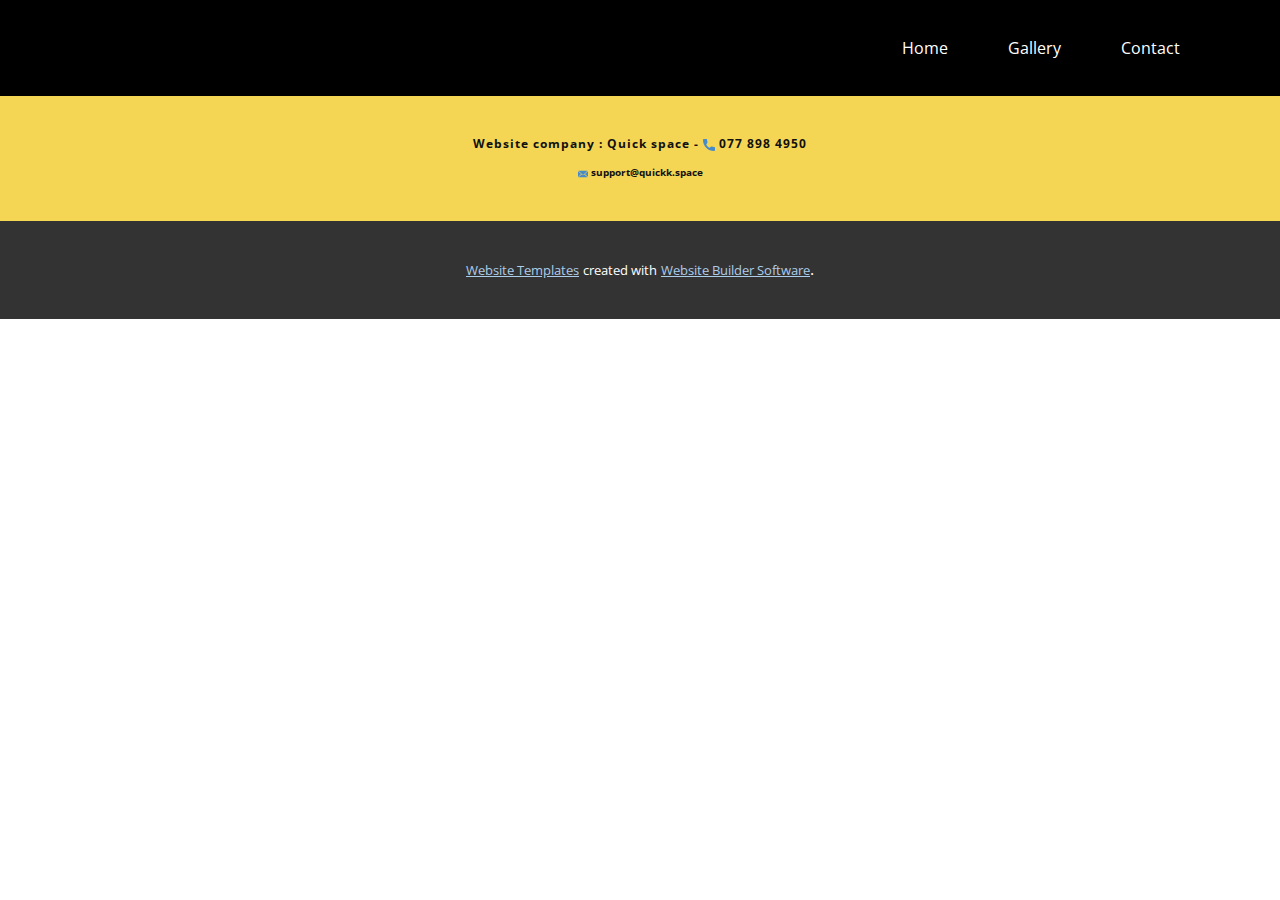
==== About.html @ bba0433c "Add files via upload" ====
<!DOCTYPE html>
<html style="font-size: 16px;" lang="en"><head>
    <meta name="viewport" content="width=device-width, initial-scale=1.0">
    <meta charset="utf-8">
    <meta name="keywords" content="">
    <meta name="description" content="">
    <title>About</title>
    <link rel="stylesheet" href="nicepage.css" media="screen">
<link rel="stylesheet" href="About.css" media="screen">
    <script class="u-script" type="text/javascript" src="jquery.js" "="" defer=""></script>
    <script class="u-script" type="text/javascript" src="nicepage.js" "="" defer=""></script>
    <meta name="generator" content="Nicepage 4.16.0, nicepage.com">
    <link id="u-theme-google-font" rel="stylesheet" href="https://fonts.googleapis.com/css?family=Roboto:100,100i,300,300i,400,400i,500,500i,700,700i,900,900i|Open+Sans:300,300i,400,400i,500,500i,600,600i,700,700i,800,800i">
    
    <script type="application/ld+json">{
		"@context": "http://schema.org",
		"@type": "Organization",
		"name": "Site2"
}</script>
    <meta name="theme-color" content="#478ac9">
    <meta property="og:title" content="About">
    <meta property="og:type" content="website">
  </head>
  <body class="u-body u-xl-mode" data-lang="en"><header class="u-black u-clearfix u-header u-sticky u-header" id="sec-19c1"><div class="u-clearfix u-sheet u-valign-middle-lg u-valign-middle-md u-valign-middle-sm u-valign-middle-xl u-sheet-1">
        <nav class="u-align-left u-menu u-menu-one-level u-offcanvas u-menu-1" data-responsive-from="MD">
          <div class="menu-collapse">
            <a class="u-button-style u-nav-link" href="#" style="padding: 6px 0px; font-size: calc(1em + 12px);">
              <svg class="u-svg-link" preserveAspectRatio="xMidYMin slice" viewBox="0 0 302 302" style=""><use xmlns:xlink="http://www.w3.org/1999/xlink" xlink:href="#svg-0b31"></use></svg>
              <svg xmlns="http://www.w3.org/2000/svg" xmlns:xlink="http://www.w3.org/1999/xlink" version="1.1" id="svg-0b31" x="0px" y="0px" viewBox="0 0 302 302" style="enable-background:new 0 0 302 302;" xml:space="preserve" class="u-svg-content"><g><rect y="36" width="302" height="30"></rect><rect y="236" width="302" height="30"></rect><rect y="136" width="302" height="30"></rect>
</g><g></g><g></g><g></g><g></g><g></g><g></g><g></g><g></g><g></g><g></g><g></g><g></g><g></g><g></g><g></g></svg>
            </a>
          </div>
          <div class="u-custom-menu u-nav-container">
            <ul class="u-nav u-unstyled u-nav-1"><li class="u-nav-item"><a class="u-button-style u-nav-link u-text-active-palette-1-base u-text-hover-palette-2-base" href="Page-1.html#sec-0aae" data-page-id="16968605" style="padding: 10px 30px;">Home</a>
</li><li class="u-nav-item"><a class="u-button-style u-nav-link u-text-active-palette-1-base u-text-hover-palette-2-base" href="Page-1.html#carousel_a93b" data-page-id="16968605" style="padding: 10px 30px;">Gallery</a>
</li><li class="u-nav-item"><a class="u-button-style u-nav-link u-text-active-palette-1-base u-text-hover-palette-2-base" href="Page-1.html#sec-a262" data-page-id="16968605" style="padding: 10px 30px;">Contact</a>
</li></ul>
          </div>
          <div class="u-custom-menu u-nav-container-collapse">
            <div class="u-align-center u-black u-container-style u-inner-container-layout u-opacity u-opacity-95 u-sidenav">
              <div class="u-inner-container-layout u-sidenav-overflow">
                <div class="u-menu-close"></div>
                <ul class="u-align-center u-nav u-popupmenu-items u-unstyled u-nav-2"><li class="u-nav-item"><a class="u-button-style u-nav-link" href="Page-1.html#sec-0aae" data-page-id="16968605">Home</a>
</li><li class="u-nav-item"><a class="u-button-style u-nav-link" href="Page-1.html#carousel_a93b" data-page-id="16968605">Gallery</a>
</li><li class="u-nav-item"><a class="u-button-style u-nav-link" href="Page-1.html#sec-a262" data-page-id="16968605">Contact</a>
</li></ul>
              </div>
            </div>
            <div class="u-black u-menu-overlay u-opacity u-opacity-70"></div>
          </div>
        </nav>
      </div></header> 
    
    
    <footer class="u-clearfix u-footer u-palette-3-light-1" id="sec-c094"><div class="u-clearfix u-sheet u-sheet-1">
        <a href="mailto:info@site.com" class="u-active-none u-bottom-left-radius-0 u-bottom-right-radius-0 u-btn u-btn-rectangle u-button-style u-hover-none u-none u-radius-0 u-text-body-color u-top-left-radius-0 u-top-right-radius-0 u-btn-1"> &nbsp;</a>
        <a href="tel:077 898 4950" class="u-active-none u-btn u-button-style u-hover-none u-none u-text-hover-palette-1-base u-btn-2">Website company : Quick space -&nbsp;<span class="u-icon u-text-palette-1-base u-icon-1"><svg class="u-svg-content" viewBox="0 0 405.333 405.333" x="0px" y="0px" style="width: 1em; height: 1em;"><path d="M373.333,266.88c-25.003,0-49.493-3.904-72.704-11.563c-11.328-3.904-24.192-0.896-31.637,6.699l-46.016,34.752    c-52.8-28.181-86.592-61.952-114.389-114.368l33.813-44.928c8.512-8.512,11.563-20.971,7.915-32.64    C142.592,81.472,138.667,56.96,138.667,32c0-17.643-14.357-32-32-32H32C14.357,0,0,14.357,0,32    c0,205.845,167.488,373.333,373.333,373.333c17.643,0,32-14.357,32-32V298.88C405.333,281.237,390.976,266.88,373.333,266.88z"></path></svg><img></span>&nbsp;077 898 4950
        </a>
        <a href="mailto:support@quickk.space" class="u-active-none u-bottom-left-radius-0 u-bottom-right-radius-0 u-btn u-btn-rectangle u-button-style u-hover-none u-none u-radius-0 u-text-body-color u-top-left-radius-0 u-top-right-radius-0 u-btn-3"><span class="u-icon u-icon-2"><svg class="u-svg-content" viewBox="0 0 24 16" x="0px" y="0px" style="width: 1em; height: 1em;"><path fill="currentColor" d="M23.8,1.1l-7.3,6.8l7.3,6.8c0.1-0.2,0.2-0.6,0.2-0.9V2C24,1.7,23.9,1.4,23.8,1.1z M21.8,0H2.2
	c-0.4,0-0.7,0.1-1,0.2L10.6,9c0.8,0.8,2.2,0.8,3,0l9.2-8.7C22.6,0.1,22.2,0,21.8,0z M0.2,1.1C0.1,1.4,0,1.7,0,2V14
	c0,0.3,0.1,0.6,0.2,0.9l7.3-6.8L0.2,1.1z M15.5,9l-1.1,1c-1.3,1.2-3.6,1.2-4.9,0l-1-1l-7.3,6.8c0.2,0.1,0.6,0.2,1,0.2H22
	c0.4,0,0.6-0.1,1-0.2L15.5,9z"></path></svg><img></span>&nbsp;support@quickk.space
        </a>
      </div></footer>
    <section class="u-backlink u-clearfix u-grey-80">
      <a class="u-link" href="https://nicepage.com/website-templates" target="_blank">
        <span>Website Templates</span>
      </a>
      <p class="u-text">
        <span>created with</span>
      </p>
      <a class="u-link" href="" target="_blank">
        <span>Website Builder Software</span>
      </a>. 
    </section>
  
</body></html>
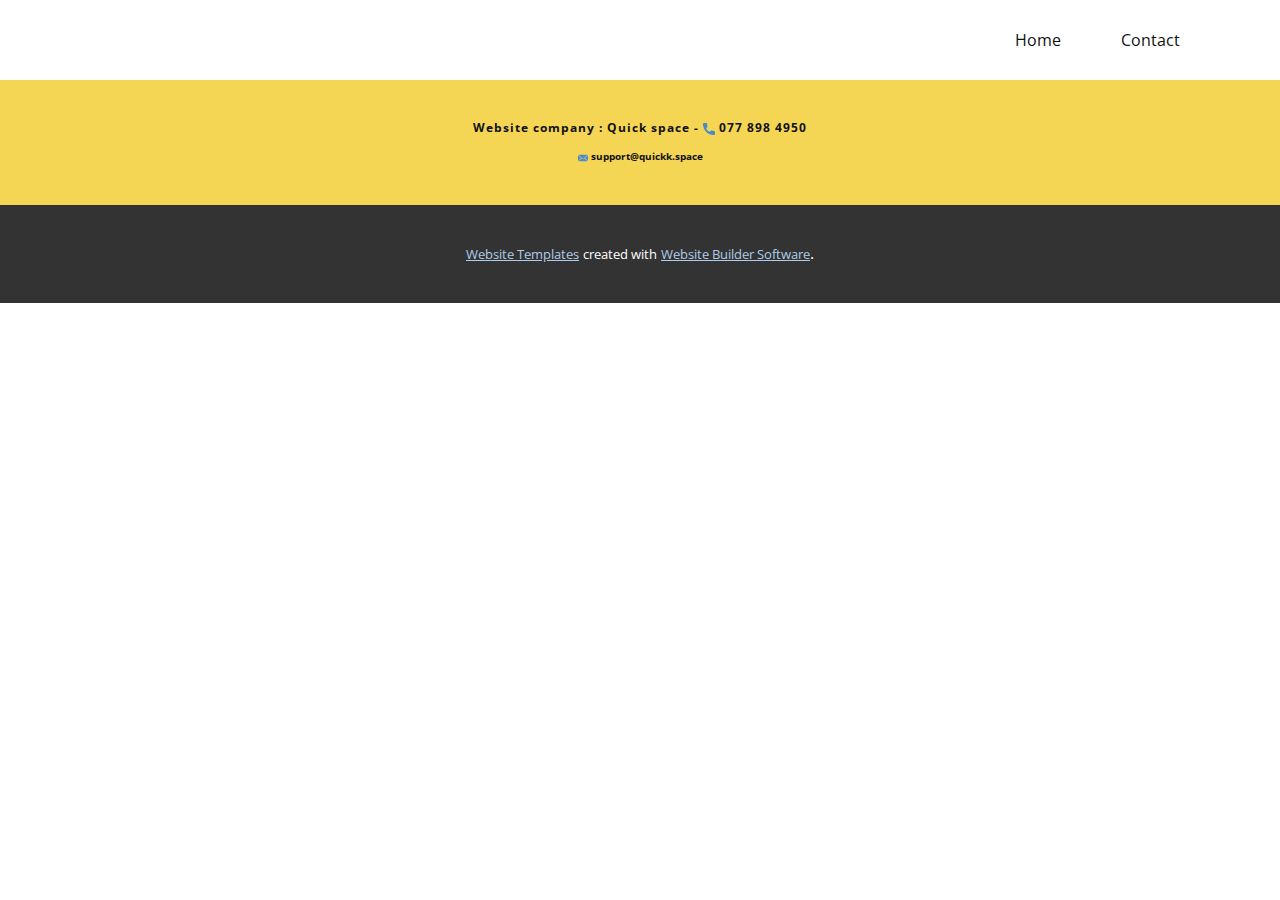
==== commit 7e632b11: "Add files via upload" ====
--- a/About.html
+++ b/About.html
@@ -21,27 +21,25 @@
     <meta property="og:title" content="About">
     <meta property="og:type" content="website">
   </head>
-  <body class="u-body u-xl-mode" data-lang="en"><header class="u-black u-clearfix u-header u-sticky u-header" id="sec-19c1"><div class="u-clearfix u-sheet u-valign-middle-lg u-valign-middle-md u-valign-middle-sm u-valign-middle-xl u-sheet-1">
-        <nav class="u-align-left u-menu u-menu-one-level u-offcanvas u-menu-1" data-responsive-from="MD">
-          <div class="menu-collapse">
-            <a class="u-button-style u-nav-link" href="#" style="padding: 6px 0px; font-size: calc(1em + 12px);">
-              <svg class="u-svg-link" preserveAspectRatio="xMidYMin slice" viewBox="0 0 302 302" style=""><use xmlns:xlink="http://www.w3.org/1999/xlink" xlink:href="#svg-0b31"></use></svg>
-              <svg xmlns="http://www.w3.org/2000/svg" xmlns:xlink="http://www.w3.org/1999/xlink" version="1.1" id="svg-0b31" x="0px" y="0px" viewBox="0 0 302 302" style="enable-background:new 0 0 302 302;" xml:space="preserve" class="u-svg-content"><g><rect y="36" width="302" height="30"></rect><rect y="236" width="302" height="30"></rect><rect y="136" width="302" height="30"></rect>
-</g><g></g><g></g><g></g><g></g><g></g><g></g><g></g><g></g><g></g><g></g><g></g><g></g><g></g><g></g><g></g></svg>
+  <body class="u-body u-xl-mode" data-lang="en"><header class="u-clearfix u-header u-header" id="sec-19c1"><div class="u-clearfix u-sheet u-sheet-1">
+        <nav class="u-menu u-menu-one-level u-offcanvas u-menu-1">
+          <div class="menu-collapse" style="font-size: 1rem; letter-spacing: 0px;">
+            <a class="u-button-style u-custom-left-right-menu-spacing u-custom-padding-bottom u-custom-top-bottom-menu-spacing u-nav-link u-text-active-palette-1-base u-text-hover-palette-2-base" href="#">
+              <svg class="u-svg-link" viewBox="0 0 24 24"><use xmlns:xlink="http://www.w3.org/1999/xlink" xlink:href="#menu-hamburger"></use></svg>
+              <svg class="u-svg-content" version="1.1" id="menu-hamburger" viewBox="0 0 16 16" x="0px" y="0px" xmlns:xlink="http://www.w3.org/1999/xlink" xmlns="http://www.w3.org/2000/svg"><g><rect y="1" width="16" height="2"></rect><rect y="7" width="16" height="2"></rect><rect y="13" width="16" height="2"></rect>
+</g></svg>
             </a>
           </div>
           <div class="u-custom-menu u-nav-container">
             <ul class="u-nav u-unstyled u-nav-1"><li class="u-nav-item"><a class="u-button-style u-nav-link u-text-active-palette-1-base u-text-hover-palette-2-base" href="Page-1.html#sec-0aae" data-page-id="16968605" style="padding: 10px 30px;">Home</a>
-</li><li class="u-nav-item"><a class="u-button-style u-nav-link u-text-active-palette-1-base u-text-hover-palette-2-base" href="Page-1.html#carousel_a93b" data-page-id="16968605" style="padding: 10px 30px;">Gallery</a>
 </li><li class="u-nav-item"><a class="u-button-style u-nav-link u-text-active-palette-1-base u-text-hover-palette-2-base" href="Page-1.html#sec-a262" data-page-id="16968605" style="padding: 10px 30px;">Contact</a>
 </li></ul>
           </div>
           <div class="u-custom-menu u-nav-container-collapse">
-            <div class="u-align-center u-black u-container-style u-inner-container-layout u-opacity u-opacity-95 u-sidenav">
+            <div class="u-black u-container-style u-inner-container-layout u-opacity u-opacity-95 u-sidenav">
               <div class="u-inner-container-layout u-sidenav-overflow">
                 <div class="u-menu-close"></div>
                 <ul class="u-align-center u-nav u-popupmenu-items u-unstyled u-nav-2"><li class="u-nav-item"><a class="u-button-style u-nav-link" href="Page-1.html#sec-0aae" data-page-id="16968605">Home</a>
-</li><li class="u-nav-item"><a class="u-button-style u-nav-link" href="Page-1.html#carousel_a93b" data-page-id="16968605">Gallery</a>
 </li><li class="u-nav-item"><a class="u-button-style u-nav-link" href="Page-1.html#sec-a262" data-page-id="16968605">Contact</a>
 </li></ul>
               </div>
--- a/nicepage.css
+++ b/nicepage.css
@@ -38055,36 +38055,30 @@
 }
 
 .u-header .u-sheet-1 {
-  min-height: 95px;
+  min-height: 80px;
 }
 
 .u-header .u-menu-1 {
-  margin: 30px 0 30px auto;
+  margin: 22px 0 22px auto;
 }
 
 .u-header .u-nav-1 {
   font-size: 1rem;
+  letter-spacing: normal;
 }
 
 .u-header .u-nav-2 {
   font-size: 1rem;
-  margin: 20px auto 0;
+  letter-spacing: 0px;
+}
+@media (max-width: 1199px) {
+  .u-header .u-menu-1 {
+    width: auto;
+  }
 }
 
 
 
-@media (max-width: 575px) {
-  .u-header .u-sheet-1 {
-    min-height: 50px;
-  }
-
-  .u-header .u-menu-1 {
-    width: auto;
-    margin-top: 17px;
-    margin-right: -28px;
-    margin-bottom: 0;
-  }
-}
 .u-footer .u-sheet-1 {
   min-height: 125px;
 }
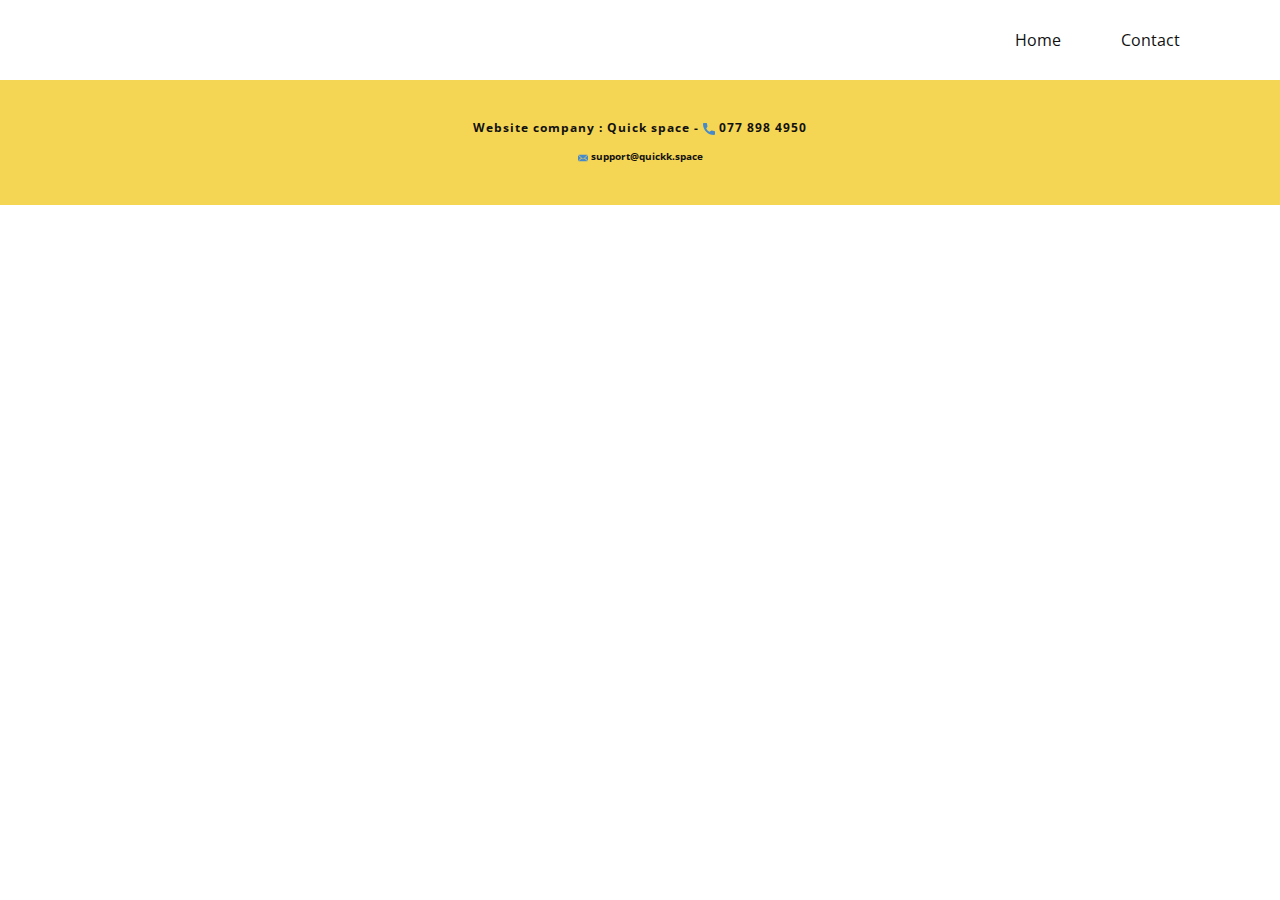
==== commit ddcaae0d: "Add files via upload" ====
--- a/About.html
+++ b/About.html
@@ -60,16 +60,6 @@
 	c0.4,0,0.6-0.1,1-0.2L15.5,9z"></path></svg><img></span>&nbsp;support@quickk.space
         </a>
       </div></footer>
-    <section class="u-backlink u-clearfix u-grey-80">
-      <a class="u-link" href="https://nicepage.com/website-templates" target="_blank">
-        <span>Website Templates</span>
-      </a>
-      <p class="u-text">
-        <span>created with</span>
-      </p>
-      <a class="u-link" href="" target="_blank">
-        <span>Website Builder Software</span>
-      </a>. 
-    </section>
+    
   
 </body></html>--- a/nicepage.css
+++ b/nicepage.css
@@ -37767,7 +37767,8 @@
         --theme-sheet-width-lg: 940px;
         --theme-sheet-width-md: 720px;
         --theme-sheet-width-sm: 540px;
-        --theme-sheet-width-xs: 340px;
+        --theme-sheet-width-xs: 360px;
+        --theme-sheet-width-xxl: 1320px;
         
         
         
@@ -38071,6 +38072,7 @@
   font-size: 1rem;
   letter-spacing: 0px;
 }
+
 @media (max-width: 1199px) {
   .u-header .u-menu-1 {
     width: auto;
@@ -38115,6 +38117,7 @@
 .u-footer .u-icon-2 {
   color: rgb(70, 138, 201) !important;
 }
+
 @media (max-width: 1199px) {
   .u-footer .u-btn-1 {
     margin-right: 163px;
@@ -38129,7 +38132,11 @@
     margin-top: 20px;
   }
 }
-
+@media (max-width: 767px) {
+  .u-footer .u-btn-3 {
+    margin-top: 20px;
+  }
+}
 @media (max-width: 575px) {
   .u-footer .u-sheet-1 {
     min-height: 96px;
